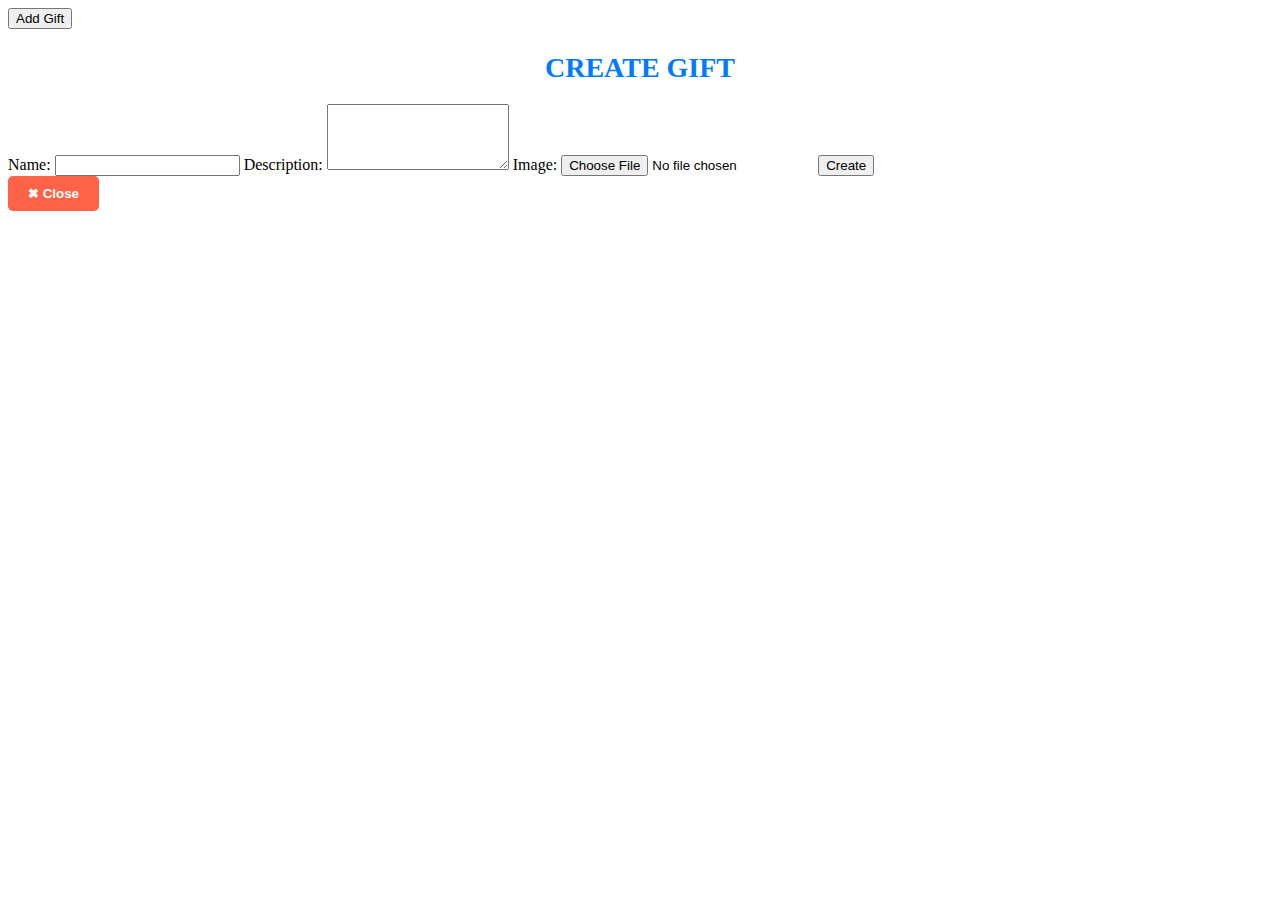
==== src/main/resources/templates/gifts-feed.html @ de285009 "fchitakova/Add-Gift-Creation-Form" ====
<!DOCTYPE html>
<html lang="en">
<head>
    <meta charset="UTF-8">
    <meta name="viewport" content="width=device-width, initial-scale=1.0">
    <title>GiftMe</title>
    <link rel="stylesheet" th:href="@{/css/gift-feed-styles.css}" href="/css/gift-feed-styles.css">
</head>
<body>
<div class="header">
    <button class="add-gift-button" id="add-gift-button">Add Gift</button>
</div>
<div class="feed-container">
    <!-- Add more gift posts here -->
</div>
<div class="footer">
    <!-- Empty section for gifts loaded via model data -->
</div>
<div class="popup" id="popup">
    <div class="popup-content">
        <h2 style="font-size: 28px; color: #007bff; text-transform: uppercase; margin-bottom: 20px; text-align: center;">Create Gift</h2>
        <form method="POST" th:action="@{/api/v1/gifts}" id="gift-form" enctype="multipart/form-data">
            <label for="gift-name">Name:</label>
            <input type="text" id="gift-name" name="gift-name" required>

            <label for="gift-description">Description:</label>
            <textarea id="gift-description" name="gift-description" rows="4" required></textarea>

            <label for="gift-image">Image:</label>
            <input type="file" id="gift-image" name="gift-image" accept="image/*" required>

            <button type="submit">Create</button>
        </form>
        <button class="close-popup" id="close-popup" style="background-color: #ff6347; color: #fff; border: none; padding: 10px 20px; cursor: pointer; font-weight: bold; border-radius: 5px;">✖ Close</button>
    </div>
</div>
<script th:src="@{/js/gift-feed.js}" src="/js/gift-feed.js"></script>
</body>
</html>
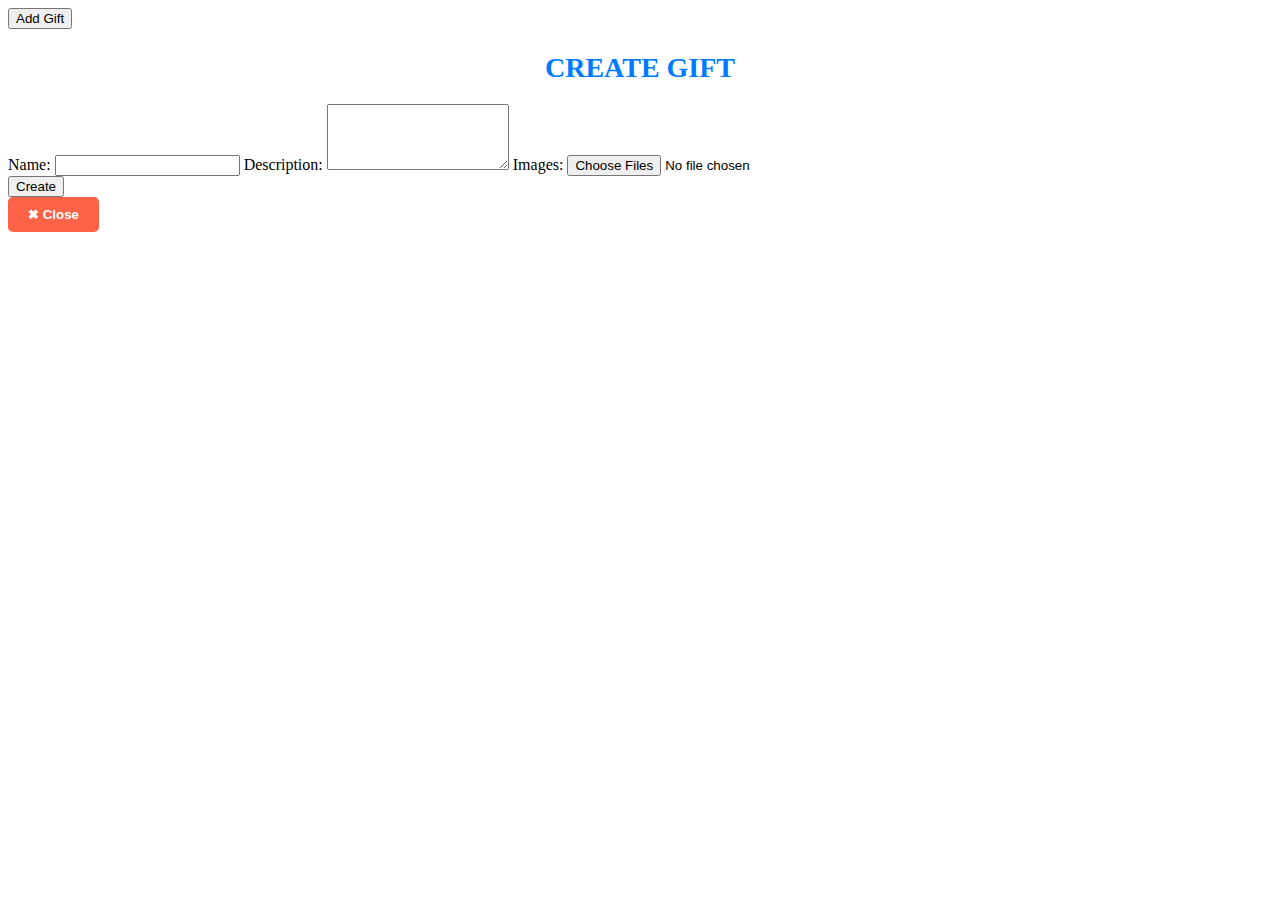
==== commit 9f02aece: "Add-Create-Gift-Endpoint" ====
--- a/src/main/resources/templates/gifts-feed.html
+++ b/src/main/resources/templates/gifts-feed.html
@@ -18,22 +18,33 @@
 </div>
 <div class="popup" id="popup">
     <div class="popup-content">
-        <h2 style="font-size: 28px; color: #007bff; text-transform: uppercase; margin-bottom: 20px; text-align: center;">Create Gift</h2>
-        <form method="POST" th:action="@{/api/v1/gifts}" id="gift-form" enctype="multipart/form-data">
+        <h2 style="font-size: 28px; color: #007bff; text-transform: uppercase; margin-bottom: 20px; text-align: center;">
+            Create Gift</h2>
+        <form enctype="multipart/form-data" id="gift-form" method="POST" th:action="@{/api/v1/gifts}"
+              th:object="${gift}">
             <label for="gift-name">Name:</label>
-            <input type="text" id="gift-name" name="gift-name" required>
+            <input type="text" th:field="*{title}" id="gift-name" name="gift-name" required>
 
             <label for="gift-description">Description:</label>
-            <textarea id="gift-description" name="gift-description" rows="4" required></textarea>
+            <textarea id="gift-description" th:field="*{description}" name="gift-description" rows="4"
+                      required></textarea>
 
-            <label for="gift-image">Image:</label>
-            <input type="file" id="gift-image" name="gift-image" accept="image/*" required>
+            <label for="fileInput">Images:</label>
+            <input type="file" id="fileInput" th:field="*{images}" name="gift-images" accept="image/*" multiple
+                   required>
+
+            <div id="uploaded-files-container"></div>
 
             <button type="submit">Create</button>
         </form>
-        <button class="close-popup" id="close-popup" style="background-color: #ff6347; color: #fff; border: none; padding: 10px 20px; cursor: pointer; font-weight: bold; border-radius: 5px;">✖ Close</button>
+
+        <button class="close-popup" id="close-popup"
+                style="background-color: #ff6347; color: #fff; border: none; padding: 10px 20px; cursor: pointer; font-weight: bold; border-radius: 5px;">
+            ✖ Close
+        </button>
     </div>
 </div>
+
 <script th:src="@{/js/gift-feed.js}" src="/js/gift-feed.js"></script>
 </body>
 </html>
